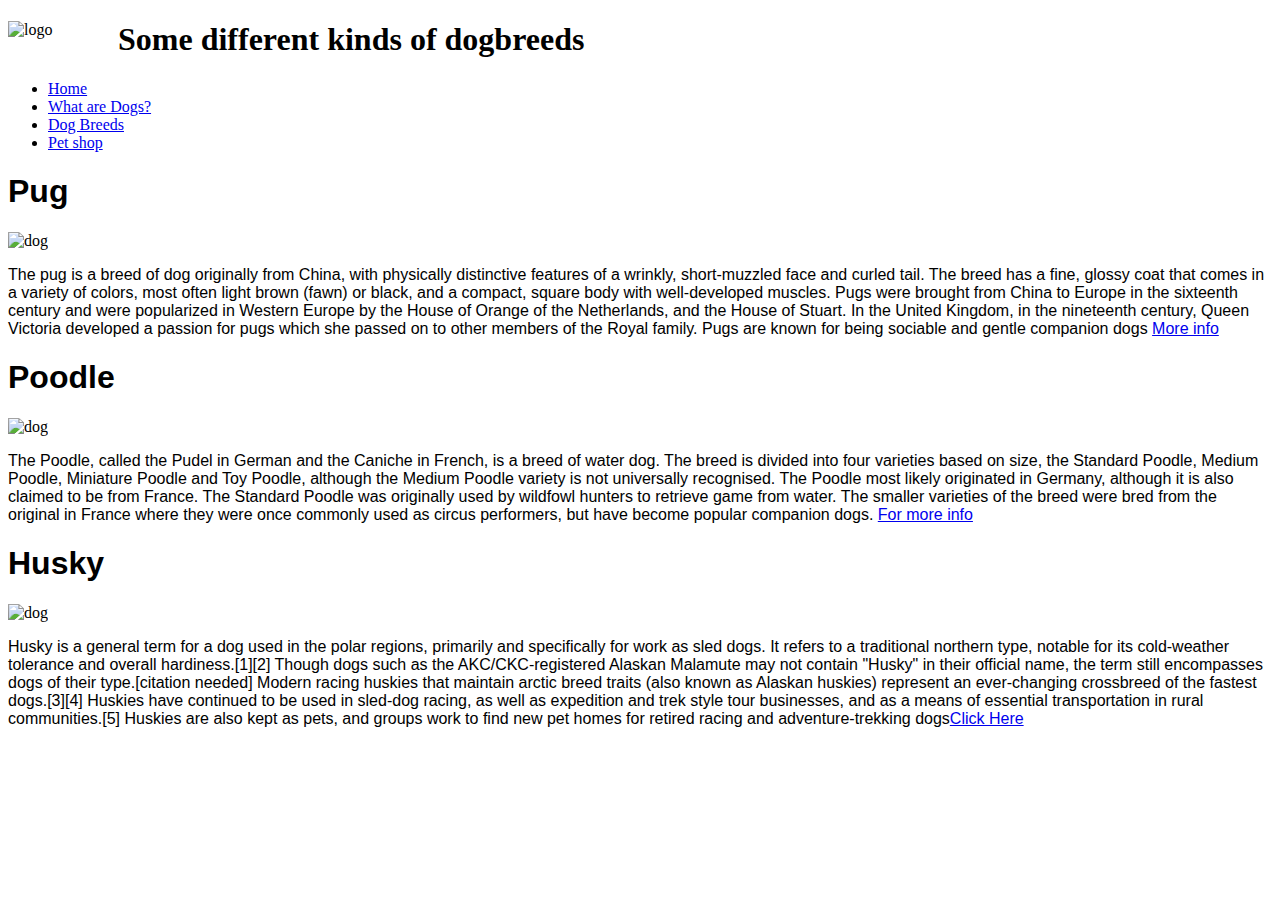
==== dogBreed.html @ e4788bb3 "Html project 2022 dogs" ====
<!DOCTYPE html>
<html lang="en">
<head>
    <meta charset="UTF-8">
    <meta name="description" content="Template Page">
    <meta name="keywords" content="Sections,Article,Footer">
    <title>Template</title>
    <link rel= "stylesheet" type ="text/css" href="Styles/Dogbreed.css">
    <link rel="icon" href="Images/paw.jpg" type="image/gif" sizes="16x16">
</head>
<body>
    <header>
        <img style="float:left" margin-right:10px;  src="Images/paw.jpg" alt="logo" width ="110" height="50">
        <style>
        
            </style>
         
        <h1 style="color: rgb(0, 0, 0);"> Some different kinds of dogbreeds  </h1>
        
        <nav>
            <ul>
                <style>
                    body {
                        background-image: url(Images/Backround\ image.jpg);
  background-repeat: no-repeat;
  background-attachment: fixed;
  background-size: cover;

}
                   
                   
                    </style>

<li id="actiive"> <a href =index.html > Home</a> </li>
<li> <a href =usesDog.html > What are Dogs?</a> </li>
<li> <a href =dogBreed.html > Dog Breeds</a> </li>
<li> <a href =foodfordog.html > Pet shop</a> </li>
                
                



            </ul>



        </nav>
            
        
    </header>
    <main>     
        <article>




            <h2></h2>
            
           
        </article>


        <section>
            <h1 style="color: rgb(0, 0, 0); font-family: Impact, Haettenschweiler, 'Arial Narrow Bold', sans-serif; "> Pug</h2>
            <img  width="30%"   src="Images/Pug dog.jpg" alt="dog">
            <p style="color: rgb(0, 0, 0); font-family: Impact, Haettenschweiler, 'Arial Narrow Bold', sans-serif; "> The pug is a breed of dog originally from China, with physically distinctive features of a wrinkly, short-muzzled face and curled tail. The breed has a fine, glossy coat that comes in a variety of colors, most often light brown (fawn) or black, and a compact, square body with well-developed muscles.

                Pugs were brought from China to Europe in the sixteenth century and were popularized in Western Europe by the House of Orange of the Netherlands, and the House of Stuart. In the United Kingdom, in the nineteenth century, Queen Victoria developed a passion for pugs which she passed on to other members of the Royal family.
                
                Pugs are known for being sociable and gentle companion dogs <a href="https://en.wikipedia.org/wiki/Pug"> More info </a></p>
           
               <h1 style="color: rgb(0, 0, 0); font-family: Impact, Haettenschweiler, 'Arial Narrow Bold', sans-serif; " >Poodle</h3>
               <img  width="30%"   src="Images/poodle dog.jpg" alt="dog">
               <p style="color: rgb(0, 0, 0); font-family: Impact, Haettenschweiler, 'Arial Narrow Bold', sans-serif; " >The Poodle, called the Pudel in German and the Caniche in French, is a breed of water dog. The breed is divided into four varieties based on size, the Standard Poodle, Medium Poodle, Miniature Poodle and Toy Poodle, although the Medium Poodle variety is not universally recognised.

                The Poodle most likely originated in Germany, although it is also claimed to be from France. The Standard Poodle was originally used by wildfowl hunters to retrieve game from water. The smaller varieties of the breed were bred from the original in France where they were once commonly used as circus performers, but have become popular companion dogs. <a href="https://en.wikipedia.org/wiki/Poodle">For more info</a></p>
               
                <h1 style="color: rgb(0, 0, 0); font-family: Impact, Haettenschweiler, 'Arial Narrow Bold', sans-serif; "  >Husky</h3>
               <img width="30%"   src="Images/Husky dog.jpg" alt="dog">
               <p style="color: rgb(0, 0, 0); font-family: Impact, Haettenschweiler, 'Arial Narrow Bold', sans-serif; " >Husky is a general term for a dog used in the polar regions, primarily and specifically for work as sled dogs. It refers to a traditional northern type, notable for its cold-weather tolerance and overall hardiness.[1][2] Though dogs such as the AKC/CKC-registered Alaskan Malamute may not contain "Husky" in their official name, the term still encompasses dogs of their type.[citation needed] Modern racing huskies that maintain arctic breed traits (also known as Alaskan huskies) represent an ever-changing crossbreed of the fastest dogs.[3][4]

                Huskies have continued to be used in sled-dog racing, as well as expedition and trek style tour businesses, and as a means of essential transportation in rural communities.[5] Huskies are also kept as pets, and groups work to find new pet homes for retired racing and adventure-trekking dogs<a href="https://en.wikipedia.org/wiki/Husky">Click Here</a> </p>


             
           
              
        </section>
        <section>
           



        </section>
        
        
            
        
            
           
        
       
    </main>
   
</body>



</html>
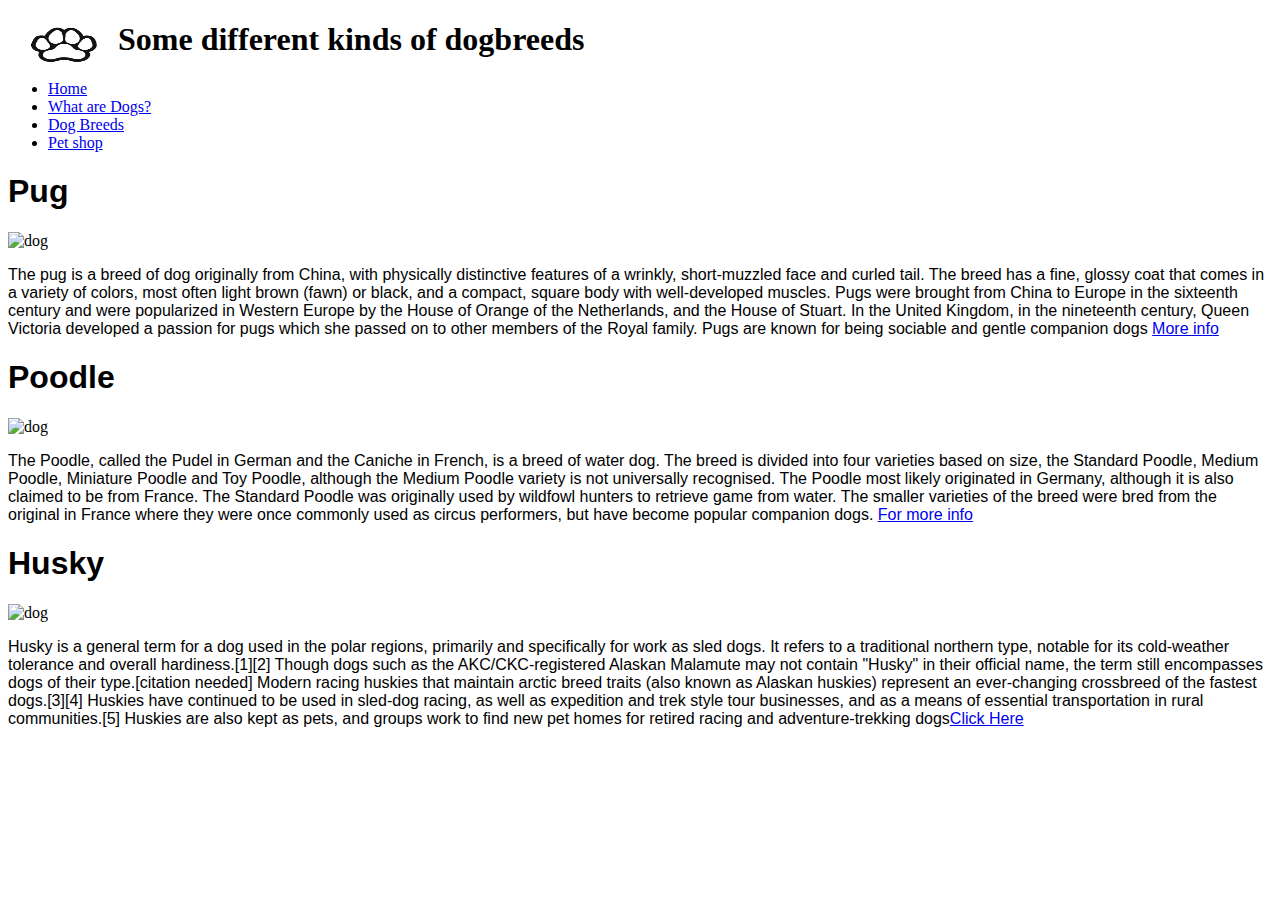
==== commit 007304d2: "html project reupload" ====
--- a/dogBreed.html
+++ b/dogBreed.html
@@ -5,12 +5,12 @@
     <meta name="description" content="Template Page">
     <meta name="keywords" content="Sections,Article,Footer">
     <title>Template</title>
-    <link rel= "stylesheet" type ="text/css" href="Styles/Dogbreed.css">
-    <link rel="icon" href="Images/paw.jpg" type="image/gif" sizes="16x16">
+    <link rel= "stylesheet" type ="text/css" href="styles/dogbreed.css">
+    <link rel="icon" href="images/paw.jpg" type="image/gif" sizes="16x16">
 </head>
 <body>
     <header>
-        <img style="float:left" margin-right:10px;  src="Images/paw.jpg" alt="logo" width ="110" height="50">
+        <img style="float:left" margin-right:10px;  src="images/paw.jpg" alt="logo" width ="110" height="50">
         <style>
         
             </style>
